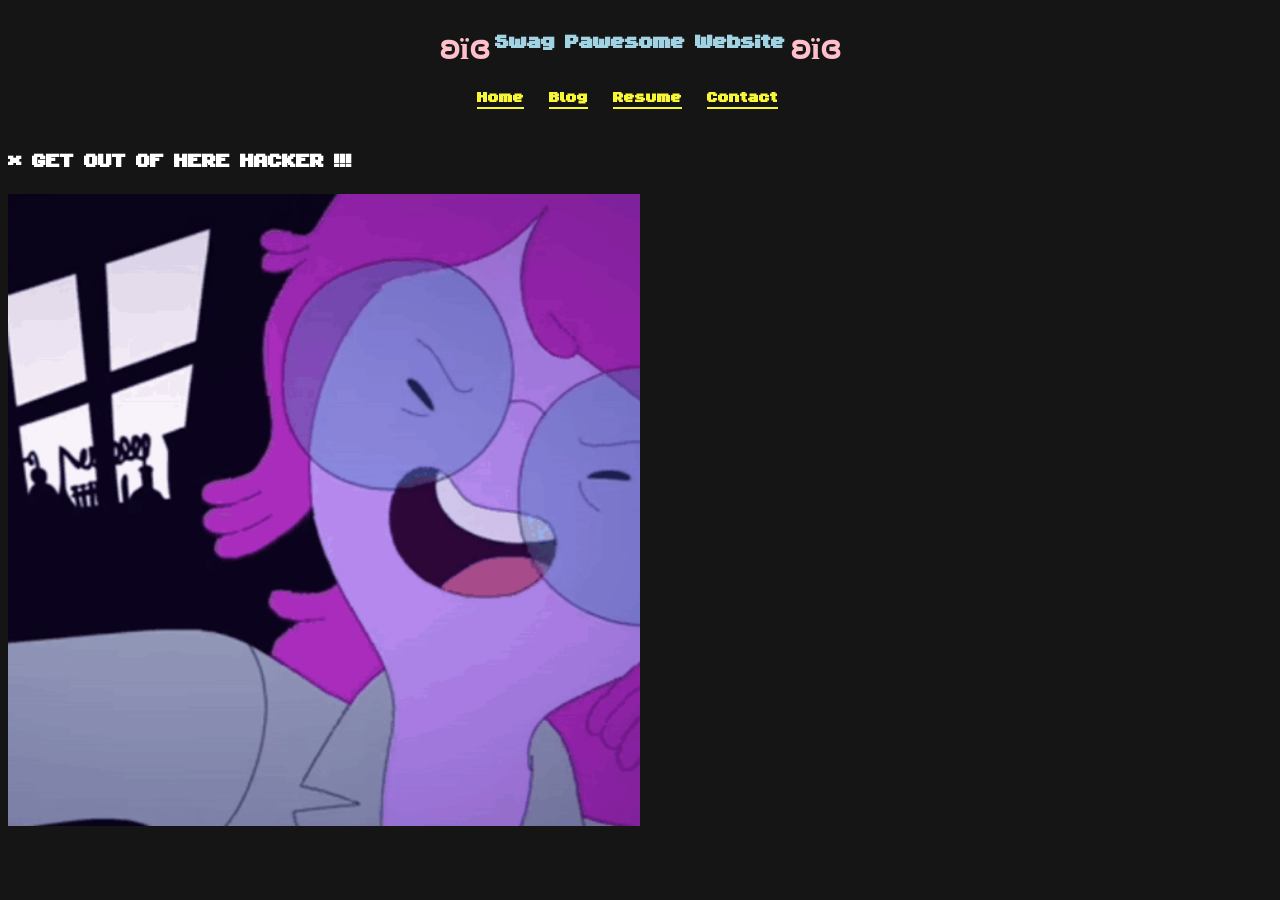
==== admin.html @ 65ce2dd2 "Merge pull request #17 from amillionhornets/admin silly little page" ====
<!DOCTYPE html>
<html lang="en">
<head>
    <meta charset="UTF-8">
    <meta name="viewport" content="width=device-width, initial-scale=1.0">
    <title>Home</title>
    <link rel="icon" type="image/x-icon" href="./media/images/test.png">
    <link rel="stylesheet" href="styles/index.css">
    <link rel="stylesheet" href="styles/card.css">
    <link rel="stylesheet" href="styles/resume.css">
    <link rel="stylesheet" href="styles/cursor.css">
</head>

<body>
    <h1 id="title"><span class="butterfly">ʚïɞ</span> Swag Pawesome Website <span class="butterfly">ʚïɞ</span></h1>
    <nav>
        <h1><a href="index.html">Home</a></h1>
        <h1><a href="blog.html">Blog</a></h1>
        <h1><a href="resume.html">Resume</a></h1>
        <h1><a href="contact.html">Contact</a></h1>
    </nav>
    <main>
        <h1>* GET OUT OF HERE HACKER !!!</h1>
        <img style="width: 50%; height: 50%;" src="media/pb/profile-picture-adventure-time.gif">
    </main>
</body>
</html>
---- styles/index.css ----
@font-face {
    font-family: pawesomeFont;
    src: url(../media/ByteBounce.ttf);
}

* {
    font-family: pawesomeFont;
}

/* Elements */

body {
    background-color: rgb(22, 21, 21);
    color: white;
}

nav {
    justify-content: center;
    display: inline-flex;
    width: 100%;
    margin-top: 0;
}

nav > h1 {
    padding-right: 25px;
    text-decoration: underline;
    color: rgb(247, 247, 56);
}

a {
    color: rgb(247, 247, 56);
    
}

section {
    font-size: 2rem;
    width: 30%;
    margin-bottom: 50px;
    padding: 10px;
}


/* Classes */

.selected {
    color: rgb(224, 41, 41);
}

.butterfly {
    margin-right: 5px;
    margin-left: 5px;
    color: pink;
}

/* Ids */

#title {
    justify-content: center;
    display: inline-flex;
    width: 100%;
    margin-bottom: 0;
    color: rgb(162, 211, 226);
}
---- styles/card.css ----
.sectionCard {
    border: 2px dashed white;
    margin-right: 20%;
    margin-left: 18%;
}
---- styles/resume.css ----
ul {
    font-size: 1.5rem;
    margin-left: 100px;
}
.sectionHeader {
    margin-left: 100px;
}
---- styles/cursor.css ----
body {
    cursor:url("[data-uri]"), auto;
} 
body:active {
    cursor:url("[data-uri]"), auto;
}

button:hover {
    cursor:url("[data-uri]"), auto;
}

a:hover {
    cursor:url("[data-uri]"), auto;

}
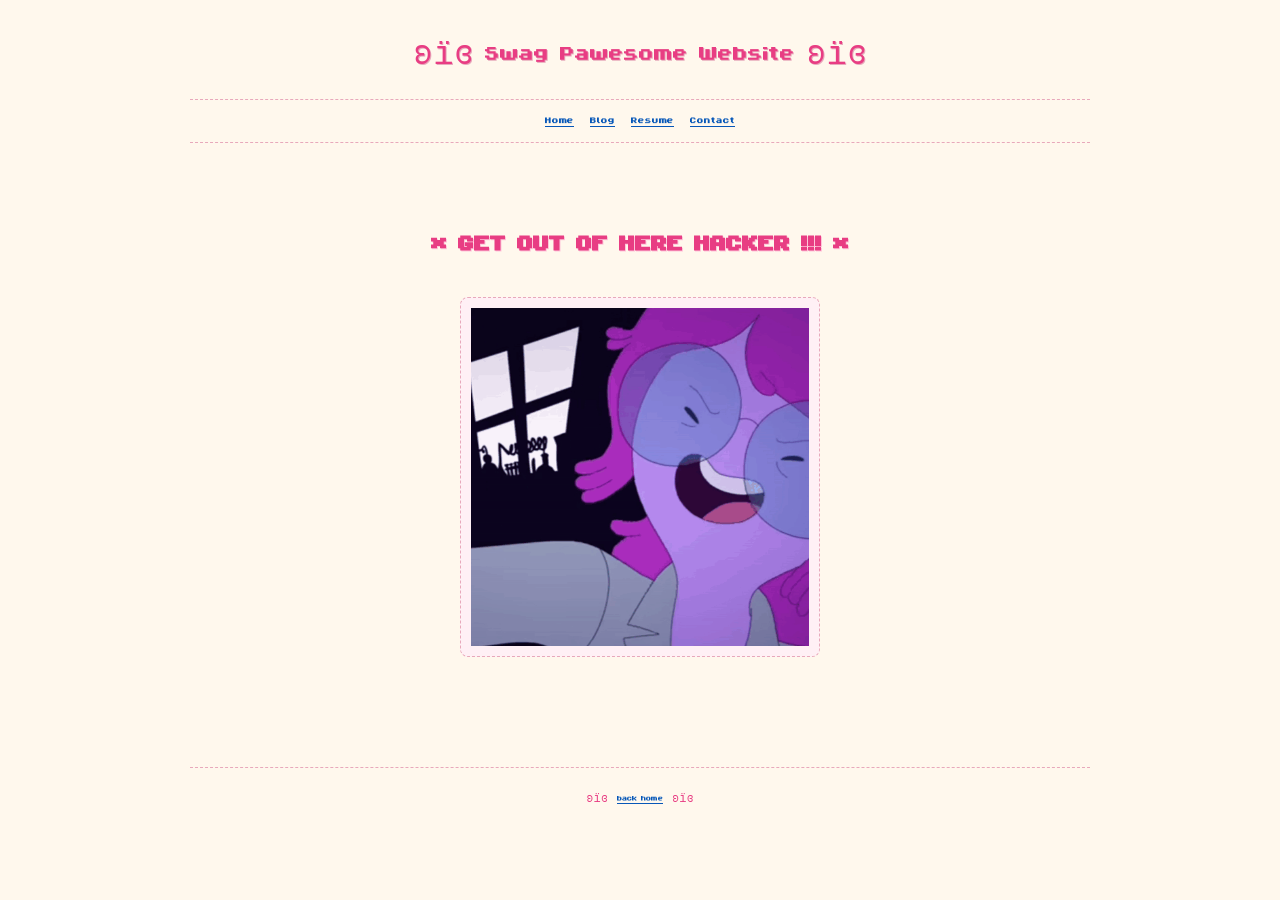
==== commit 9818d8b6: "cool design maybe?" ====
--- a/admin.html
+++ b/admin.html
@@ -1,27 +1,37 @@
 <!DOCTYPE html>
 <html lang="en">
+
 <head>
     <meta charset="UTF-8">
     <meta name="viewport" content="width=device-width, initial-scale=1.0">
-    <title>Home</title>
+    <title>admin</title>
     <link rel="icon" type="image/x-icon" href="./media/images/test.png">
-    <link rel="stylesheet" href="styles/index.css">
-    <link rel="stylesheet" href="styles/card.css">
-    <link rel="stylesheet" href="styles/resume.css">
-    <link rel="stylesheet" href="styles/cursor.css">
+    <link rel="stylesheet" href="./styles/style.css">
+    <link rel="stylesheet" href="./styles/cursor.css">
 </head>
 
 <body>
-    <h1 id="title"><span class="butterfly">ʚïɞ</span> Swag Pawesome Website <span class="butterfly">ʚïɞ</span></h1>
-    <nav>
-        <h1><a href="index.html">Home</a></h1>
-        <h1><a href="blog.html">Blog</a></h1>
-        <h1><a href="resume.html">Resume</a></h1>
-        <h1><a href="contact.html">Contact</a></h1>
-    </nav>
-    <main>
-        <h1>* GET OUT OF HERE HACKER !!!</h1>
-        <img style="width: 50%; height: 50%;" src="media/pb/profile-picture-adventure-time.gif">
+    <main class="page-wrap">
+        <header class="site-header">
+            <h1>ʚïɞ Swag Pawesome Website ʚïɞ</h1>
+            <nav aria-label="Main navigation">
+                <a href="index.html">Home</a>
+                <a href="blog.html">Blog</a>
+                <a href="resume.html">Resume</a>
+                <a href="contact.html">Contact</a>
+            </nav>
+        </header>
+        <section class="welcome" style="flex-direction: column; text-align: center; margin-top: 0px;">
+            <h2
+                style="color: #e83d83; font-size: clamp(24px, 5vw, 36px); text-shadow: 1px 1px #ffc5d9; margin-bottom: 0;">
+                * GET OUT OF HERE HACKER !!! *
+            </h2>
+            <img src="../media/pb/profile-picture-adventure-time.gif" alt="Princess Bubblegum telling you to leave"
+                style="width: 360px; border-radius: 8px; border: 1px dashed #e8a9bb; padding: 10px; background: #fff0f5;" />
+            <br>
+        </section>
+        <footer><span>ʚïɞ</span> <a href="index.html">back home</a> <span>ʚïɞ</span></footer>
     </main>
 </body>
+
 </html>
--- a/styles/style.css
+++ b/styles/style.css
@@ -0,0 +1,389 @@
+@font-face {
+    font-family: pawesomeFont;
+    src: url(../media/ByteBounce.ttf);
+}
+
+:root {
+  color-scheme: light;
+  --background: #fff8ed;
+  --foreground: #242424;
+  --pinkie:     #e8a9bb;
+  --punkie:     #e83d83;
+  --accent1:    #0757b8;
+  --accent2:    #8b7373;
+}
+
+* {
+  box-sizing: border-box;
+  font-family: pawesomeFont, 'Courier New', monospace;
+}
+
+html {
+  background: var(--background);
+  scroll-behavior: smooth;
+}
+
+body {
+  margin: 0;
+  background: var(--background);
+  color: var(--foreground);
+  
+  font-size: 15px;
+  line-height: 1.45;
+}
+
+a {
+  color: var(--accent1);
+  text-decoration: underline;
+}
+
+a:hover {
+  color: var(--punkie);
+}
+
+.page-wrap {
+  width: min(900px, calc(100% - 40px));
+  margin: 0 auto;
+  padding: 28px 0 44px;
+}
+
+.site-header {
+  text-align: center;
+}
+
+.site-header h1 {
+  color: var(--punkie);
+  font-size: clamp(22px, 4vw, 34px);
+  font-weight: 400;
+  margin: 0 0 22px;
+  text-shadow: 1px 1px var(--pinkie);
+}
+
+.site-header nav {
+  display: flex;
+  justify-content: center;
+  flex-wrap: wrap;
+  gap: 16px;
+  border-top: 1px dashed var(--pinkie);
+  border-bottom: 1px dashed var(--pinkie);
+  padding: 10px;
+}
+
+.site-header nav a {
+  color: var(--accent1);
+}
+
+.site-header nav .active {
+  color: var(--punkie);
+  text-decoration: none;
+}
+
+.welcome {
+  display: flex;
+  align-items: center;
+  justify-content: center;
+  gap: 28px;
+  padding: 44px 18px 32px;
+  text-align: left;
+}
+
+.welcome img {
+  width: 145px;
+  image-rendering: auto;
+}
+
+.welcome p {
+  margin: 8px 0;
+}
+
+.welcome p:first-child {
+  color: var(--punkie);
+  font-size: 21px;
+}
+
+.tiny-note {
+  color: var(--accent2);
+  font-size: 12px;
+}
+
+.content-grid {
+  display: grid;
+  grid-template-columns: repeat(3, 1fr);
+  gap: 26px;
+  border-top: 1px dashed var(--pinkie);
+  padding-top: 26px;
+}
+
+.content-block {
+  min-height: 220px;
+}
+
+.star-title {
+  color: var(--punkie);
+  font-weight: 700;
+}
+
+.content-block p {
+  margin: 10px 0 16px;
+}
+
+.princess-note {
+  position: relative;
+}
+
+.princess-note img {
+  display: block;
+  width: 118px;
+  margin: 25px auto 0;
+}
+
+.pink {
+  color: var(--punkie);
+}
+
+.links {
+  margin-top: 26px !important;
+}
+
+.stuff-switcher {
+  display: flex;
+  align-items: center;
+  gap: 10px;
+}
+
+.stuff-switcher button {
+  border: 1px solid var(--pinkie);
+  background: #fff0f5;
+  color: var(--punkie);
+  font: inherit;
+  cursor: pointer;
+  padding: 3px 8px;
+}
+
+.stuff-switcher strong,
+.stuff-switcher span {
+  display: block;
+}
+
+.stuff-switcher strong {
+  color: var(--accent1);
+  font-weight: 400;
+}
+
+.stuff-switcher span {
+  color: var(--accent2);
+  font-size: 12px;
+  margin-top: 6px;
+}
+
+footer {
+  border-top: 1px dashed #e8a9bb;
+  margin-top: 28px;
+  padding-top: 22px;
+  text-align: center;
+  color: var(--accent2);
+  font-size: 12px;
+}
+
+footer span {
+  color: var(--punkie);
+}
+
+footer a {
+  margin: 0 5px;
+}
+
+.inner-page {
+  max-width: 760px;
+  margin: 42px auto 0;
+}
+
+.eyebrow {
+  color: var(--punkie);
+  margin: 0 0 8px;
+}
+
+.inner-page h2 {
+  color: var(--punkie);
+  font-size: clamp(24px, 5vw, 36px);
+  font-weight: 400;
+  margin: 0 0 12px;
+  text-shadow: 1px 1px var(--pinkie);
+}
+
+.intro {
+  max-width: 570px;
+  margin: 0 0 30px;
+}
+
+.resume-top {
+  display: flex;
+  align-items: end;
+  justify-content: space-between;
+  gap: 20px;
+}
+
+.text-button,
+.submit-button {
+  border: 1px solid var(--pinkie);
+  background: #fff0f5;
+  color: var(--punkie);
+  font: inherit;
+  cursor: pointer;
+  padding: 4px 9px;
+}
+
+/* blog post styles */
+
+.post {
+  border-top: 1px dashed var(--pinkie);
+  padding: 22px 0 26px;
+}
+
+.post-meta,
+.muted {
+  color: var(--accent2);
+  font-size: 12px;
+}
+
+.post-meta span,
+.skill-line span {
+  color: var(--punkie);
+}
+
+.post h3,
+.resume-section h3,
+.success h3 {
+  color: var(--accent1);
+  font-size: 18px;
+  font-weight: 400;
+  margin: 8px 0;
+}
+
+.post p {
+  max-width: 620px;
+  margin: 0 0 12px;
+}
+
+.resume-section {
+  border-top: 1px dashed var(--pinkie);
+  padding: 22px 0;
+}
+
+.resume-row {
+  display: grid;
+  grid-template-columns: 1fr 2fr;
+  gap: 28px;
+}
+
+.resume-row p {
+  margin: 4px 0 0;
+}
+
+.skill-line {
+  line-height: 1.8;
+}
+
+.contact-grid {
+  display: grid;
+  grid-template-columns: 1fr 1fr;
+  gap: 54px;
+}
+
+.open-note {
+  border-top: 1px dashed var(--pinkie);
+  border-bottom: 1px dashed var(--pinkie);
+  padding: 16px 0;
+}
+
+.open-note strong {
+  color: var(--accent1);
+  font-weight: 400;
+}
+
+.contact-pb {
+  display: block;
+  width: 130px;
+  margin: 30px auto 0;
+}
+
+form {
+  display: grid;
+  gap: 7px;
+}
+
+form label {
+  color: var(--accent1);
+}
+
+form input,
+form textarea {
+  width: 100%;
+  border: 1px solid var(--pinkie);
+  background: #fffdf8;
+  color: #242424;
+  font: inherit;
+  padding: 8px;
+}
+
+form textarea {
+  resize: vertical;
+}
+
+.submit-button {
+  width: fit-content;
+  margin-top: 7px;
+}
+
+.success {
+  border: 1px dashed var(--pinkie);
+  padding: 20px;
+}
+
+.fallback {
+  color: var(--accent2);
+  font-size: 12px;
+  margin-top: 24px;
+}
+
+
+@media (max-width: 680px) {
+  .page-wrap {
+    width: min(100% - 28px, 500px);
+  }
+
+  .welcome {
+    flex-direction: column;
+    text-align: center;
+    padding-top: 30px;
+  }
+
+  .content-grid {
+    display: block;
+  }
+
+  .content-block {
+    min-height: auto;
+    border-bottom: 1px dashed var(--pinkie);
+    padding: 18px 0 28px;
+  }
+
+  .content-block:last-child {
+    border-bottom: 0;
+  }
+
+  .inner-page {
+    margin-top: 30px;
+  }
+
+  .contact-grid,
+  .resume-row {
+    grid-template-columns: 1fr;
+    gap: 25px;
+  }
+
+  .resume-top {
+    align-items: start;
+    flex-direction: column;
+  }
+}
